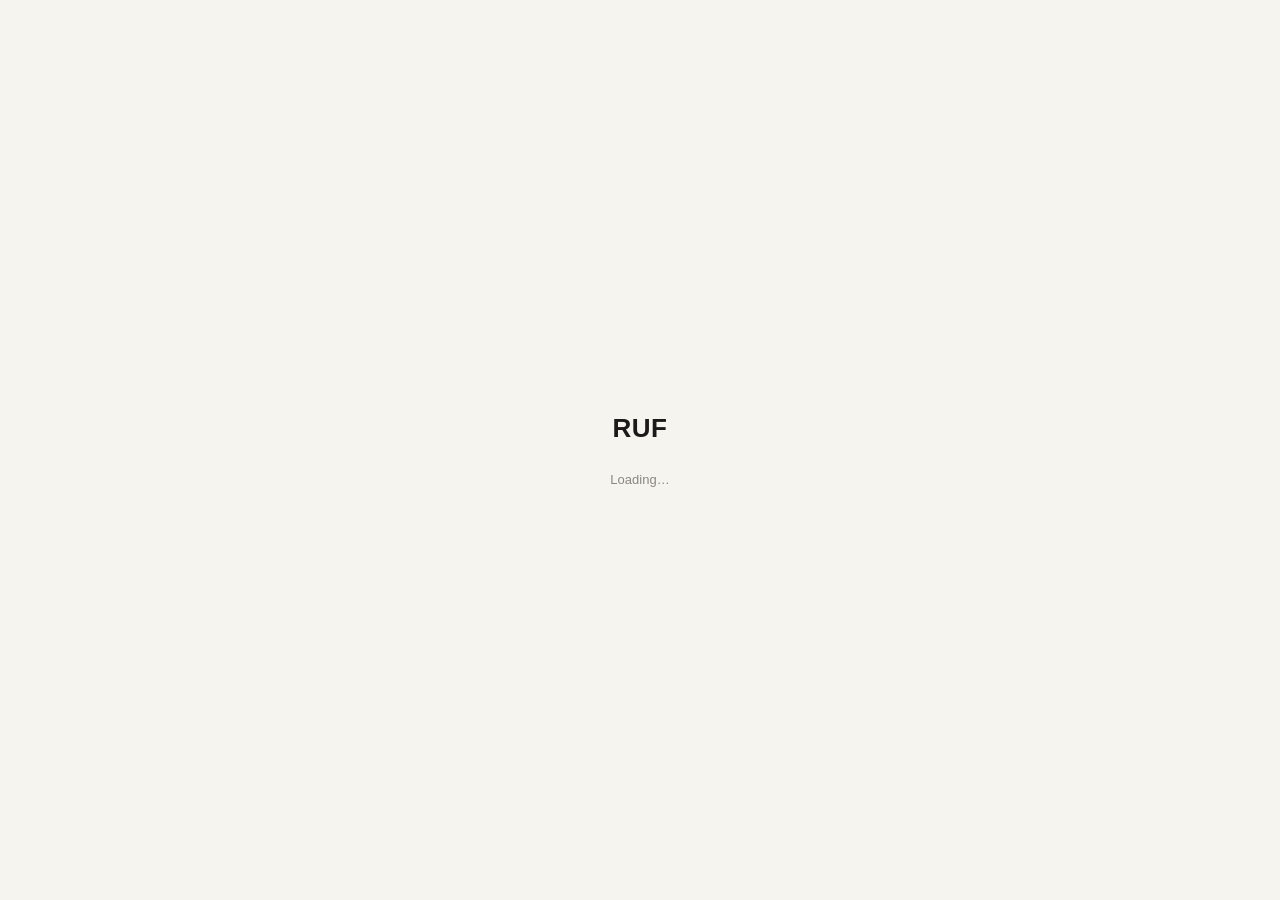
==== index.html @ 58b15333 "Stability fix v2026.11.13 (1/3): index + client pages" ====
<!DOCTYPE html>
<html lang="en">
<head>
<meta charset="UTF-8">
<meta name="viewport" content="width=device-width, initial-scale=1.0">
<title>RUF — Project Workspace</title>
<link rel="stylesheet" href="css/app.css?v=2026.11.13">
</head>
<body>

  <!-- ===== SPLASH (shown until we know whether you're signed in) ===== -->
  <div id="splash" style="position:fixed;inset:0;display:flex;flex-direction:column;align-items:center;justify-content:center;gap:14px;background:#F6F4EF;z-index:1000;font-family:-apple-system,BlinkMacSystemFont,'Segoe UI',Inter,Helvetica,Arial,sans-serif;">
    <div style="font-size:26px;font-weight:700;letter-spacing:0.02em;color:#1D1918;">RUF</div>
    <div class="spinner"></div>
    <div id="splashText" style="font-size:13px;color:#8B8680;">Loading…</div>
  </div>

  <!-- ===== LOGIN (shown only when signed out) ===== -->
  <div class="login-wrap hidden" id="loginWrap">
    <div class="login-card">
      <div class="logo" id="loginLogo">RUF</div>
      <div class="logo-sub" style="margin-bottom:22px;">Project Workspace</div>
      <div id="loginForm">
        <div class="fld">
          <label>Work email</label>
          <input type="email" id="loginEmail" placeholder="name@company.com" autocomplete="username" onkeydown="if(event.key==='Enter'){document.getElementById('loginPassword').focus()}"/>
        </div>
        <div class="fld">
          <label>Password</label>
          <input type="password" id="loginPassword" placeholder="••••••••" autocomplete="current-password" onkeydown="if(event.key==='Enter'){app.signIn()}"/>
        </div>
        <button class="btn-primary np-create" id="loginBtn" onclick="app.signIn()">Sign in</button>
        <div class="login-links">
          <span class="link" onclick="app.createPassword()">First time here? Create your password</span>
          <span class="link" onclick="app.forgotPassword()">Forgot password?</span>
        </div>
        <div class="login-msg">Your email has to be on the team list first — an admin adds you from the Team tab.</div>
      </div>
      <div id="loginLoading" class="login-msg hidden">Loading your workspace…</div>
      <div id="loginMsg" class="login-msg"></div>
      <button id="loginRetry" class="btn-secondary np-cancel hidden" style="margin-top:12px;">Try again</button>
    </div>
  </div>

  <!-- ===== APP (hidden until signed in) ===== -->
  <div class="sidebar hidden" id="sidebar">
    <div class="logo" id="sbLogo">RUF</div>
    <div class="logo-sub">Project Workspace</div>

    <div class="nav">
      <a class="nav-item" href="#/dashboard" data-nav="dashboard">
        <svg class="nav-icon" viewBox="0 0 24 24" fill="none" stroke="currentColor" stroke-width="2"><rect x="3" y="3" width="7" height="7" rx="1.5"/><rect x="14" y="3" width="7" height="7" rx="1.5"/><rect x="3" y="14" width="7" height="7" rx="1.5"/><rect x="14" y="14" width="7" height="7" rx="1.5"/></svg>
        Dashboard <span class="nav-badge hidden" id="navBadge">0</span>
      </a>
      <a class="nav-item" href="#/projects" data-nav="projects">
        <svg class="nav-icon" viewBox="0 0 24 24" fill="none" stroke="currentColor" stroke-width="2"><path d="M3 7l9-4 9 4-9 4-9-4z"/><path d="M3 7v10l9 4 9-4V7"/></svg>
        Projects
      </a>
      <a class="nav-item" href="#/gantt" data-nav="gantt">
        <svg class="nav-icon" viewBox="0 0 24 24" fill="none" stroke="currentColor" stroke-width="2"><path d="M3 6h10M3 12h14M3 18h8"/><path d="M13 6h8M17 12h4M11 18h10" stroke-opacity="0.35"/></svg>
        Gantt chart
      </a>
      <a class="nav-item" href="#/calendar" data-nav="calendar">
        <svg class="nav-icon" viewBox="0 0 24 24" fill="none" stroke="currentColor" stroke-width="2"><rect x="3" y="4" width="18" height="17" rx="2"/><path d="M3 9h18M8 3v3M16 3v3"/></svg>
        Calendar
      </a>
      <a class="nav-item" href="#/team" data-nav="team">
        <svg class="nav-icon" viewBox="0 0 24 24" fill="none" stroke="currentColor" stroke-width="2"><circle cx="9" cy="7" r="3.5"/><path d="M2 21c0-4 3-6.5 7-6.5s7 2.5 7 6.5"/><circle cx="18" cy="8" r="2.5"/><path d="M22 21c0-3-1.8-5-4-5.5"/></svg>
        Team
      </a>
    </div>

    <a class="new-project-btn" id="newProjectBtn" href="#/new" style="text-decoration:none; display:block;">+ New project</a>

    <div class="sidebar-footer">
      <div class="me">
        <div class="avatar" id="meAvatar">?</div>
        <div>
          <div class="me-name" id="meName">—</div>
          <div class="me-role" id="meRole">—</div>
        </div>
      </div>
      <div class="signout" onclick="app.signOut()">Sign out</div>
      <div class="app-version"><span id="appVersion"></span> · <a href="#/diagnostics">diagnostics</a></div>
    </div>
  </div>

  <div class="main hidden" id="main">
    <div id="view"></div>
  </div>

  <!-- ===== Shared popups ===== -->
  <div class="toast" id="toast"></div>

  <div class="dp" id="datePicker">
    <div class="dp-head">
      <span class="dp-nav" onclick="app.dpMove(-1)">&lsaquo;</span>
      <span class="dp-title" id="dpTitle"></span>
      <span class="dp-nav" onclick="app.dpMove(1)">&rsaquo;</span>
    </div>
    <div class="dp-dow"><span>S</span><span>M</span><span>T</span><span>W</span><span>T</span><span>F</span><span>S</span></div>
    <div class="dp-grid" id="dpGrid"></div>
    <div class="dp-foot">
      <span class="dp-link" onclick="app.dpToday()">Today</span>
      <span class="dp-link" onclick="app.dpClear()">Clear</span>
    </div>
  </div>

  <div class="drawer-backdrop" id="drawerBackdrop" onclick="app.closeDrawer()"></div>
  <div class="drawer" id="drawer"></div>

  <div class="modal-backdrop" id="modalBackdrop" onclick="app.closeModal()"></div>
  <div class="modal" id="modal"></div>

  <!-- Firebase (compat SDK — no build step needed) -->
  <script src="https://www.gstatic.com/firebasejs/10.12.2/firebase-app-compat.js"></script>
  <script src="https://www.gstatic.com/firebasejs/10.12.2/firebase-auth-compat.js"></script>
  <script src="https://www.gstatic.com/firebasejs/10.12.2/firebase-firestore-compat.js"></script>
  <script src="https://www.gstatic.com/firebasejs/10.12.2/firebase-storage-compat.js"></script>

  <script src="https://accounts.google.com/gsi/client" async defer></script>
  <script src="js/config.js?v=2026.11.13"></script>
  <script src="js/app.js?v=2026.11.13"></script>
  <script src="js/views.js?v=2026.11.13"></script>
  <script src="js/detail.js?v=2026.11.13"></script>
  <script src="js/team.js?v=2026.11.13"></script>
  <script>
    // Last resort: if a script failed to load (blocked CDN, broken upload) the app never boots — say so instead of spinning forever.
    setTimeout(function () {
      var s = document.getElementById('splash');
      if (s && !s.classList.contains('hidden') && (!window.app || !window.firebase)) {
        document.getElementById('splashText').innerHTML = 'The app could not load (' + (window.firebase ? 'app files' : 'Firebase scripts') + ' blocked or missing). <a href="#" onclick="location.reload();return false;" style="color:#1D1918;">Reload</a>';
      }
    }, 20000);
  </script>
</body>
</html>
---- css/app.css ----
:root {
    --ink: #1D1918;
    --muted: #6E6A63;
    --faint: #8B8680;
    --border: #E4E0D8;
    --bg: #F6F4EF;
    --surface: #FFFFFF;
    --accent-progress: #55708A;
    --accent-wait: #C9A461;
    --accent-done: #6B8F71;
    --font: -apple-system, BlinkMacSystemFont, "Segoe UI", "Inter", Helvetica, Arial, sans-serif;
  }

  * { box-sizing: border-box; margin: 0; padding: 0; }

  body {
    font-family: var(--font);
    background: var(--bg);
    color: var(--ink);
    display: flex;
    align-items: flex-start;
    min-height: 100vh;
    -webkit-font-smoothing: antialiased;
  }

  /* ---------- Sidebar ---------- */
  .sidebar {
    width: 220px;
    flex-shrink: 0;
    background: var(--surface);
    border-right: 1px solid var(--border);
    display: flex;
    flex-direction: column;
    padding: 28px 20px;
    position: sticky;
    top: 0;
    height: 100vh;
    overflow-y: auto;
  }

  .logo {
    font-size: 19px;
    font-weight: 700;
    letter-spacing: 0.02em;
    margin-bottom: 4px;
  }

  .logo-sub {
    font-size: 11.5px;
    color: var(--faint);
    margin-bottom: 36px;
    letter-spacing: 0.03em;
  }

  .nav {
    display: flex;
    flex-direction: column;
    gap: 2px;
  }

  .nav-item {
    display: flex;
    align-items: center;
    gap: 10px;
    padding: 9px 10px;
    border-radius: 8px;
    font-size: 14px;
    color: var(--muted);
    cursor: pointer;
    transition: background 0.15s ease;
  }

  .nav-item:hover { background: var(--bg); }

  .nav-item.active {
    background: var(--ink);
    color: #fff;
  }

  .nav-icon {
    width: 16px;
    height: 16px;
    flex-shrink: 0;
    opacity: 0.85;
  }

  .new-project-btn {
    margin-top: 24px;
    padding: 10px 14px;
    border-radius: 8px;
    background: var(--ink);
    color: #fff;
    font-size: 13.5px;
    font-weight: 600;
    text-align: center;
    cursor: pointer;
    border: none;
  }

  .sidebar-footer {
    margin-top: auto;
    padding-top: 20px;
    border-top: 1px solid var(--border);
  }

  .gcal-row {
    display: flex;
    align-items: center;
    justify-content: space-between;
    font-size: 12.5px;
    color: var(--muted);
    margin-bottom: 8px;
  }

  .toggle {
    width: 32px;
    height: 18px;
    border-radius: 20px;
    background: var(--accent-done);
    position: relative;
    cursor: pointer;
  }

  .toggle::after {
    content: "";
    position: absolute;
    top: 2px;
    right: 2px;
    width: 14px;
    height: 14px;
    border-radius: 50%;
    background: #fff;
  }

  .gcal-caption {
    font-size: 11px;
    color: var(--faint);
    line-height: 1.4;
  }

  /* ---------- Main ---------- */
  .main {
    flex: 1;
    min-width: 0;
    padding: 32px 40px;
  }

  .topbar {
    display: flex;
    justify-content: space-between;
    align-items: flex-start;
    margin-bottom: 28px;
  }

  .greeting {
    font-size: 22px;
    font-weight: 700;
  }

  .greeting-sub {
    font-size: 13.5px;
    color: var(--faint);
    margin-top: 3px;
  }

  .view-switch {
    display: flex;
    background: var(--surface);
    border: 1px solid var(--border);
    border-radius: 9px;
    padding: 3px;
    gap: 2px;
  }

  .view-btn {
    padding: 7px 16px;
    border-radius: 6px;
    font-size: 13px;
    color: var(--muted);
    cursor: pointer;
    font-weight: 500;
  }

  .view-btn.active {
    background: var(--ink);
    color: #fff;
  }

  /* ---------- Stat row ---------- */
  .stats {
    display: grid;
    grid-template-columns: repeat(4, 1fr);
    gap: 14px;
    margin-bottom: 32px;
  }

  .stat-card {
    background: var(--surface);
    border: 1px solid var(--border);
    border-radius: 12px;
    padding: 16px 18px;
  }

  .stat-num {
    font-size: 26px;
    font-weight: 700;
  }

  .stat-label {
    font-size: 12.5px;
    color: var(--faint);
    margin-top: 3px;
  }

  /* ---------- Tabs ---------- */
  .tabs {
    display: flex;
    gap: 24px;
    border-bottom: 1px solid var(--border);
    margin-bottom: 20px;
  }

  .tab {
    padding-bottom: 10px;
    font-size: 14px;
    color: var(--faint);
    cursor: pointer;
    position: relative;
    font-weight: 500;
  }

  .tab.active {
    color: var(--ink);
    font-weight: 700;
  }

  .tab.active::after {
    content: "";
    position: absolute;
    left: 0;
    right: 0;
    bottom: -1px;
    height: 2px;
    background: var(--ink);
    border-radius: 2px;
  }

  /* ---------- Project cards ---------- */
  .project-list {
    display: flex;
    flex-direction: column;
    gap: 12px;
  }

  .project-card {
    background: var(--surface);
    border: 1px solid var(--border);
    border-radius: 12px;
    padding: 18px 20px;
    display: flex;
    justify-content: space-between;
    align-items: center;
    gap: 20px;
    cursor: pointer;
    transition: border-color 0.15s ease, background 0.15s ease;
  }
  .project-card:hover { border-color: var(--muted); background: #FBFAF7; }

  .project-info {
    flex: 1;
    min-width: 0;
  }

  .project-top {
    display: flex;
    align-items: center;
    gap: 10px;
    margin-bottom: 4px;
  }

  .project-name {
    font-size: 15.5px;
    font-weight: 700;
  }

  .material-tag {
    font-size: 11px;
    padding: 3px 9px;
    border-radius: 20px;
    background: var(--bg);
    color: var(--muted);
    border: 1px solid var(--border);
    font-weight: 500;
  }

  .project-meta {
    font-size: 12.5px;
    color: var(--faint);
  }

  .project-meta .waiting {
    color: var(--accent-wait);
    font-weight: 600;
  }

  /* Stage tracker — each stage is a column: dot on top, label directly beneath */
  .stage-tracker {
    display: flex;
    flex-direction: column;
    align-items: flex-end;
    gap: 8px;
    min-width: 320px;
  }

  .stage-track {
    display: grid;
    grid-template-columns: repeat(5, 1fr);
    width: 100%;
  }

  .stage-col {
    display: flex;
    flex-direction: column;
    align-items: center;
    gap: 6px;
    position: relative;
  }

  .stage-col span {
    font-size: 10.5px;
    color: var(--faint);
    white-space: nowrap;
  }

  .stage-col.current span {
    color: var(--ink);
    font-weight: 600;
  }

  /* connecting lines drawn at dot height, split into left and right halves per column */
  .stage-col::before,
  .stage-col::after {
    content: "";
    position: absolute;
    top: 4px;
    height: 2px;
    background: var(--border);
  }

  .stage-col::before { left: 0; right: 50%; }
  .stage-col::after  { left: 50%; right: 0; }
  .stage-col:first-child::before { display: none; }
  .stage-col:last-child::after  { display: none; }

  .stage-col.done::before,
  .stage-col.done::after,
  .stage-col.current::before { background: var(--accent-done); }

  .dot {
    width: 10px;
    height: 10px;
    border-radius: 50%;
    background: var(--border);
    flex-shrink: 0;
    position: relative;
    z-index: 1;
  }

  .dot.done { background: var(--accent-done); }
  .dot.current {
    background: var(--accent-progress);
    box-shadow: 0 0 0 3px rgba(85,112,138,0.18);
  }

  .stage-current-label {
    font-size: 12px;
    font-weight: 600;
    color: var(--ink);
  }

  /* ---------- Calendar grid ---------- */
  .cal-grid {
    background: var(--surface);
    border: 1px solid var(--border);
    border-radius: 12px;
    overflow: hidden;
  }

  .cal-header-row, .cal-row {
    display: grid;
    grid-template-columns: repeat(7, 1fr);
  }

  .cal-header-row div {
    padding: 14px 10px;
    font-size: 12.5px;
    color: var(--muted);
    text-align: center;
    border-bottom: 1px solid var(--border);
    font-weight: 700;
    text-transform: uppercase;
    letter-spacing: 0.04em;
  }

  .cal-cell {
    min-height: 136px;
    border-right: 1px solid var(--border);
    border-bottom: 1px solid var(--border);
    padding: 10px 10px 8px;
    font-size: 14px;
    font-weight: 600;
    color: var(--muted);
    position: relative;
  }

  .cal-cell:nth-child(7n) { border-right: none; }

  .cal-cell.faded { color: var(--border); }
  .cal-cell.today { background: #FAF9F6; }
  .cal-today-num {
    display: inline-flex;
    align-items: center;
    justify-content: center;
    width: 26px;
    height: 26px;
    border-radius: 50%;
    background: var(--ink);
    color: #fff;
    font-size: 13px;
  }

  .cal-dot-event {
    margin-top: 8px;
    font-size: 12.5px;
    font-weight: 600;
    background: #E4EBF0;
    border-left: 3px solid var(--accent-progress);
    color: #3E5468;
    border-radius: 6px;
    padding: 7px 9px;
    line-height: 1.3;
  }

  .cal-dot-event.wait {
    background: #FBF0DC;
    border-left-color: var(--accent-wait);
    color: #8A6A22;
  }

  /* ---------- Calendar page ---------- */
  .cal-layout {
    display: grid;
    grid-template-columns: 1fr 320px;
    gap: 24px;
    align-items: start;
  }

  .cal-nav {
    display: flex;
    align-items: center;
    gap: 14px;
    background: var(--surface);
    border: 1px solid var(--border);
    border-radius: 8px;
    height: 34px;
    padding: 0 12px;
    font-size: 13px;
  }

  .cal-nav > span:first-child, .cal-nav > span:last-child { color: var(--faint); cursor: pointer; font-size: 18px; line-height: 1; }
  .cal-month { font-weight: 700; min-width: 100px; text-align: center; }

  .cal-legend {
    display: flex;
    gap: 16px;
    align-items: center;
    font-size: 12px;
    color: var(--muted);
    margin-top: 10px;
  }

  .cal-legend span { display: flex; align-items: center; gap: 6px; }
  .cl-dot {
    width: 18px; height: 12px; border-radius: 3px;
    background: #E4EBF0; border-left: 3px solid var(--accent-progress);
    display: inline-block;
  }
  .cl-dot.wait { background: #FBF0DC; border-left-color: var(--accent-wait); }
  .cal-sync { margin-left: auto; color: var(--faint); }

  .upcoming {
    background: var(--surface);
    border: 1px solid var(--border);
    border-radius: 12px;
    padding: 18px;
  }

  .up-item {
    display: flex;
    gap: 14px;
    padding: 14px 0;
    border-bottom: 1px solid var(--border);
    align-items: center;
  }

  .up-item:last-child { border-bottom: none; padding-bottom: 0; }

  .up-date {
    width: 50px;
    text-align: center;
    background: var(--bg);
    border-radius: 8px;
    padding: 8px 0;
    flex-shrink: 0;
  }

  .up-item.client .up-date { background: #FBF0DC; color: #8A6A22; }
  .up-item.internal .up-date { background: #E4EBF0; color: #3E5468; }

  .up-day { font-size: 18px; font-weight: 700; line-height: 1.1; }
  .up-mon { font-size: 10.5px; text-transform: uppercase; letter-spacing: 0.04em; opacity: 0.8; }
  .up-title { font-size: 14.5px; font-weight: 600; }
  .up-meta { font-size: 12.5px; color: var(--faint); margin-top: 3px; }

  .up-type {
    display: inline-block;
    margin-top: 5px;
    font-size: 10.5px;
    font-weight: 700;
    padding: 2px 8px;
    border-radius: 20px;
    letter-spacing: 0.02em;
  }

  .up-item.client .up-type { background: #FBF0DC; color: #8A6A22; }
  .up-item.internal .up-type { background: #E4EBF0; color: #3E5468; }

  /* ---------- Team ---------- */
  .team-grid {
    display: grid;
    grid-template-columns: repeat(auto-fill, minmax(300px, 1fr));
    gap: 14px;
  }

  .member-card {
    background: var(--surface);
    border: 1px solid var(--border);
    border-radius: 12px;
    padding: 18px 20px;
    display: flex;
    flex-direction: column;
    gap: 14px;
  }

  .member-top { display: flex; align-items: center; gap: 12px; }

  .avatar {
    width: 40px; height: 40px;
    border-radius: 50%;
    background: var(--ink);
    color: #fff;
    display: flex; align-items: center; justify-content: center;
    font-weight: 700; font-size: 15px;
    flex-shrink: 0;
  }

  .member-name { font-size: 15px; font-weight: 700; }
  .member-role { font-size: 12.5px; color: var(--faint); margin-top: 2px; }

  .role-pill {
    margin-left: auto;
    font-size: 11px; font-weight: 700;
    padding: 4px 10px; border-radius: 20px;
  }
  .role-pill.admin { background: var(--ink); color: #fff; }
  .role-pill.manager { background: #E4EBF0; color: #3E5468; }
  .role-pill.worker { background: var(--bg); color: var(--muted); border: 1px solid var(--border); }

  .member-stats {
    display: grid;
    grid-template-columns: 1fr 1fr;
    gap: 10px;
    padding: 12px 0;
    border-top: 1px solid var(--border);
    border-bottom: 1px solid var(--border);
  }

  .ms-num { font-size: 20px; font-weight: 700; }
  .ms-num .ok { color: var(--accent-done); }
  .ms-num .warn { color: #A47C2C; }
  .ms-label { font-size: 11.5px; color: var(--faint); margin-top: 2px; }

  .member-projects { display: flex; flex-wrap: wrap; gap: 6px; }
  .mp {
    font-size: 11.5px; font-weight: 500;
    padding: 4px 10px; border-radius: 20px;
    background: var(--bg); border: 1px solid var(--border); color: var(--muted);
  }

  .member-foot { font-size: 12px; color: var(--faint); }
  .member-foot .due { color: #A47C2C; font-weight: 600; }

  .role-table {
    background: var(--surface);
    border: 1px solid var(--border);
    border-radius: 12px;
    overflow: hidden;
    max-width: 860px;
  }

  .role-head, .role-row {
    display: grid;
    grid-template-columns: 2.2fr 1fr 1fr 1fr;
    padding: 12px 20px;
    font-size: 13px;
    align-items: center;
  }

  .role-head {
    font-size: 11.5px; text-transform: uppercase; letter-spacing: 0.03em;
    color: var(--faint); font-weight: 700;
    border-bottom: 1px solid var(--border);
  }

  .role-row { border-bottom: 1px solid var(--border); color: var(--muted); }
  .role-row:last-child { border-bottom: none; }
  .role-row .yes { color: var(--accent-done); font-weight: 600; }
  .role-row .no { color: var(--faint); }

  /* ---------- Member editor drawer ---------- */
  .drawer-backdrop {
    position: fixed; inset: 0;
    background: rgba(29,25,24,0.28);
    opacity: 0; visibility: hidden;
    transition: opacity 0.18s ease, visibility 0.18s ease;
    z-index: 50;
  }
  .drawer-backdrop.open { opacity: 1; visibility: visible; }

  .drawer {
    position: fixed;
    top: 0; right: 0; bottom: 0;
    width: 440px;
    background: var(--surface);
    border-left: 1px solid var(--border);
    box-shadow: -12px 0 40px rgba(0,0,0,0.08);
    transform: translateX(100%);
    transition: transform 0.22s ease;
    z-index: 60;
    display: flex;
    flex-direction: column;
  }
  .drawer.open { transform: translateX(0); }

  .drawer-head {
    display: flex;
    align-items: center;
    gap: 12px;
    padding: 20px 22px;
    border-bottom: 1px solid var(--border);
  }

  .drawer-close {
    font-size: 24px;
    color: var(--faint);
    cursor: pointer;
    line-height: 1;
    padding: 4px 6px;
  }
  .drawer-close:hover { color: var(--ink); }

  .drawer-body { flex: 1; overflow-y: auto; padding: 18px 22px; }

  .drawer-foot {
    display: flex;
    justify-content: flex-end;
    gap: 8px;
    padding: 14px 22px;
    border-top: 1px solid var(--border);
    background: var(--bg);
  }

  .fld { margin-bottom: 18px; }
  .fld > label {
    display: block;
    font-size: 11.5px;
    font-weight: 700;
    color: var(--faint);
    text-transform: uppercase;
    letter-spacing: 0.04em;
    margin-bottom: 7px;
  }
  .fld input[type="text"], .fld select {
    width: 100%;
    height: 36px;
    padding: 0 12px;
    border: 1px solid var(--border);
    border-radius: 8px;
    font-size: 13.5px;
    font-family: var(--font);
    color: var(--ink);
    background: var(--surface);
  }
  .fld input:focus, .fld select:focus { outline: none; border-color: var(--accent-progress); }
  .fld-hint { font-size: 12px; color: var(--faint); margin-top: 6px; }
  .fld-row { display: grid; grid-template-columns: 1fr 1fr; gap: 12px; }

  .seg {
    display: flex;
    background: var(--bg);
    border: 1px solid var(--border);
    border-radius: 9px;
    padding: 3px;
    gap: 2px;
  }
  .seg-btn {
    flex: 1;
    text-align: center;
    padding: 7px 0;
    border-radius: 6px;
    font-size: 13px;
    font-weight: 500;
    color: var(--muted);
    cursor: pointer;
  }
  .seg-btn.active { background: var(--ink); color: #fff; }

  .toggle-row { display: flex; gap: 8px; flex-wrap: wrap; }
  .tgl {
    padding: 8px 14px;
    border-radius: 20px;
    border: 1px solid var(--border);
    background: var(--surface);
    font-size: 13px;
    font-weight: 500;
    color: var(--muted);
    cursor: pointer;
    display: flex;
    align-items: center;
    gap: 7px;
  }
  .tgl::before {
    content: "";
    width: 8px; height: 8px;
    border-radius: 50%;
    border: 1.5px solid var(--border);
    box-sizing: border-box;
  }
  .tgl.active { background: var(--ink); color: #fff; border-color: var(--ink); }
  .tgl.active::before { background: var(--accent-done); border-color: var(--accent-done); }

  .check-list {
    border: 1px solid var(--border);
    border-radius: 8px;
    overflow: hidden;
  }
  .chk {
    display: flex;
    align-items: center;
    gap: 12px;
    padding: 10px 14px;
    font-size: 13.5px;
    line-height: 1;
    border-bottom: 1px solid var(--border);
    cursor: pointer;
    font-weight: 500;
    color: var(--ink);
  }
  .chk:hover { background: var(--bg); }
  .chk:last-child { border-bottom: none; }
  .chk input { accent-color: var(--ink); width: 16px; height: 16px; margin: 0; flex-shrink: 0; }

  .access-row { display: flex; gap: 8px; }

  .fld-section {
    font-size: 12px;
    font-weight: 700;
    color: var(--ink);
    padding-bottom: 8px;
    margin: 6px 0 14px;
    border-bottom: 1px solid var(--border);
  }
  .fld-section:first-child { margin-top: 0; }

  .add-row { display: flex; gap: 8px; margin-top: 10px; }
  .add-row input[type="text"] { flex: 1; }
  .tgl.custom { border-style: dashed; }
  .tgl.custom.active { border-style: solid; }

  .lbl-note { font-weight: 500; text-transform: none; letter-spacing: 0; color: var(--faint); margin-left: 6px; }
  .quick-row { display: flex; flex-wrap: wrap; gap: 6px; margin-top: 8px; }
  .quick {
    font-size: 12px;
    padding: 4px 10px;
    border-radius: 20px;
    background: var(--bg);
    border: 1px solid var(--border);
    color: var(--muted);
    cursor: pointer;
  }
  .quick:hover { border-color: var(--muted); color: var(--ink); }

  .np-sum-name { font-size: 14.5px; font-weight: 700; }
  .np-sum-desc { font-size: 12.5px; color: var(--faint); margin-top: 3px; }

  /* ---------- Date picker ---------- */
  .date-wrap { position: relative; }
  .date-wrap .date-input { cursor: pointer; padding-right: 36px; background: var(--surface); }
  .date-ico {
    position: absolute; right: 12px; top: 50%;
    width: 16px; height: 16px;
    transform: translateY(-50%);
    color: var(--faint);
    pointer-events: none;
  }

  .dp {
    position: fixed;
    width: 292px;
    background: var(--surface);
    border: 1px solid var(--border);
    border-radius: 12px;
    box-shadow: 0 12px 36px rgba(0,0,0,0.12);
    padding: 12px;
    z-index: 200;
    opacity: 0; visibility: hidden;
    transform: translateY(-4px);
    transition: opacity 0.14s ease, transform 0.14s ease, visibility 0.14s ease;
  }
  .dp.open { opacity: 1; visibility: visible; transform: translateY(0); }

  .dp-head { display: flex; justify-content: space-between; align-items: center; margin-bottom: 8px; }
  .dp-title { font-size: 13.5px; font-weight: 700; }
  .dp-nav { font-size: 20px; line-height: 1; color: var(--faint); cursor: pointer; padding: 2px 8px; border-radius: 6px; }
  .dp-nav:hover { background: var(--bg); color: var(--ink); }

  .dp-dow, .dp-grid { display: grid; grid-template-columns: repeat(7, 1fr); }
  .dp-dow span { font-size: 10.5px; font-weight: 700; color: var(--faint); text-align: center; padding: 4px 0 6px; }

  .dp-day {
    height: 34px;
    display: flex; align-items: center; justify-content: center;
    font-size: 13px;
    border-radius: 8px;
    cursor: pointer;
    color: var(--ink);
  }
  .dp-day:hover { background: var(--bg); }
  .dp-day.other { color: var(--border); }
  .dp-day.we { color: var(--muted); }
  .dp-day.other.we { color: var(--border); }
  .dp-day.today { box-shadow: inset 0 0 0 1.5px var(--ink); font-weight: 700; }
  .dp-day.sel { background: var(--ink); color: #fff; font-weight: 700; }
  .dp-day.dis { color: var(--border); cursor: not-allowed; text-decoration: line-through; }
  .dp-day.dis:hover { background: transparent; }

  .dp-foot { display: flex; justify-content: space-between; margin-top: 8px; padding-top: 8px; border-top: 1px solid var(--border); }
  .dp-link { font-size: 12.5px; font-weight: 600; color: var(--muted); cursor: pointer; }
  .dp-link:hover { color: var(--ink); }

  /* ---------- New project page ---------- */
  .np-layout {
    display: grid;
    grid-template-columns: 1fr 320px;
    gap: 24px;
    align-items: start;
  }

  .np-form { display: flex; flex-direction: column; gap: 16px; }

  .np-card {
    background: var(--surface);
    border: 1px solid var(--border);
    border-radius: 12px;
    padding: 22px 24px 8px;
  }

  .np-step {
    display: flex;
    align-items: center;
    gap: 10px;
    font-size: 16px;
    font-weight: 700;
    margin-bottom: 18px;
  }

  .np-num {
    width: 26px; height: 26px;
    border-radius: 50%;
    background: var(--ink);
    color: #fff;
    font-size: 13px;
    display: flex; align-items: center; justify-content: center;
  }

  .np-card .fld input[type="text"], .np-card .fld textarea {
    height: 40px;
    font-size: 14px;
  }
  .np-card .fld textarea {
    height: auto;
    width: 100%;
    padding: 10px 12px;
    border: 1px solid var(--border);
    border-radius: 8px;
    font-family: var(--font);
    color: var(--ink);
    resize: vertical;
    line-height: 1.45;
  }
  .np-card .fld textarea:focus { outline: none; border-color: var(--accent-progress); }
  .np-card .fld-row { gap: 16px; }

  .check-list.two-col { display: grid; grid-template-columns: 1fr 1fr; }
  .check-list.two-col .chk { border-right: 1px solid var(--border); }
  .check-list.two-col .chk:nth-child(2n) { border-right: none; }
  .check-list.two-col .chk:nth-last-child(-n+2) { border-bottom: none; }

  .np-side { position: sticky; top: 32px; display: flex; flex-direction: column; gap: 10px; }

  .np-summary-card {
    background: var(--surface);
    border: 1px solid var(--border);
    border-radius: 12px;
    padding: 18px 20px;
  }

  .np-sum-row {
    display: flex;
    justify-content: space-between;
    align-items: center;
    font-size: 13px;
    padding: 10px 0;
    border-top: 1px solid var(--border);
  }
  .np-sum-row > span:first-child { color: var(--faint); }
  .np-sum-row > span:last-child { font-weight: 600; text-align: right; max-width: 60%; }
  .np-summary-card .np-sum-desc { margin-bottom: 14px; }

  .np-create { width: 100%; justify-content: center; height: 42px; font-size: 14px; }
  .np-cancel { width: 100%; justify-content: center; }

  /* ---------- Quotation ---------- */
  .dtab-lock {
    font-size: 9.5px;
    font-weight: 700;
    text-transform: uppercase;
    letter-spacing: 0.05em;
    background: var(--bg);
    border: 1px solid var(--border);
    color: var(--faint);
    border-radius: 4px;
    padding: 1px 5px;
    margin-left: 6px;
    vertical-align: middle;
  }

  .q-layout {
    display: grid;
    grid-template-columns: 1fr 320px;
    gap: 24px;
    align-items: start;
  }
  .q-main { display: flex; flex-direction: column; gap: 16px; }
  .q-side { position: sticky; top: 32px; display: flex; flex-direction: column; gap: 10px; }

  .q-head {
    display: flex;
    justify-content: space-between;
    align-items: center;
  }
  .q-title { font-size: 18px; font-weight: 700; }
  .q-title span { color: var(--faint); font-weight: 600; font-size: 15px; margin-left: 6px; }
  .q-sub { font-size: 12.5px; color: var(--faint); margin-top: 3px; }

  .q-status {
    font-size: 11.5px; font-weight: 700;
    padding: 5px 12px; border-radius: 20px;
  }
  .q-status.draft { background: #EFEDE7; color: var(--muted); }
  .q-status.sent { background: #FBF0DC; color: #A47C2C; }
  .q-status.accepted { background: #E9F1E9; color: #4C6B4F; }

  .q-table { border: 1px solid var(--border); border-radius: 10px; overflow: hidden; }
  .q-thead, .q-row {
    display: grid;
    grid-template-columns: 1fr 70px 90px 130px 110px 32px;
    gap: 8px;
    align-items: center;
    padding: 8px 12px;
  }
  .q-thead {
    font-size: 11px; text-transform: uppercase; letter-spacing: 0.03em;
    color: var(--faint); font-weight: 700;
    background: var(--bg);
    border-bottom: 1px solid var(--border);
  }
  .q-row { border-bottom: 1px solid var(--border); }
  .q-row:last-child { border-bottom: none; }
  .q-row input {
    height: 34px;
    border: 1px solid transparent;
    border-radius: 6px;
    padding: 0 8px;
    font-size: 13px;
    font-family: var(--font);
    color: var(--ink);
    background: transparent;
    width: 100%;
  }
  .q-row input:hover { border-color: var(--border); }
  .q-row input:focus { outline: none; border-color: var(--accent-progress); background: var(--surface); }
  .q-row .q-qty, .q-row .q-price { text-align: right; }
  .q-line-total { font-size: 13px; font-weight: 600; text-align: right; font-variant-numeric: tabular-nums; padding: 0 8px; }

  /* header cells share the inputs' 8px inner padding and alignment so titles sit over their numbers */
  .q-thead > div { padding: 0 8px; }
  .q-thead > div:nth-child(2),
  .q-thead > div:nth-child(4),
  .q-thead > div:nth-child(5) { text-align: right; }
  .q-del { color: var(--faint); cursor: pointer; text-align: center; font-size: 18px; line-height: 1; }
  .q-del:hover { color: #9C3B3B; }

  .q-add {
    margin-top: 10px;
    font-size: 13px;
    font-weight: 600;
    color: var(--muted);
    cursor: pointer;
    display: inline-block;
  }
  .q-add:hover { color: var(--ink); }

  .q-disc input {
    width: 70px; height: 28px;
    border: 1px solid var(--border); border-radius: 6px;
    text-align: right; padding: 0 8px;
    font-family: var(--font); font-size: 13px; font-weight: 600;
    color: var(--ink);
  }
  .q-total { font-size: 15px; }
  .q-total > span:last-child { font-size: 16px; }

  .pin-box {
    display: flex;
    justify-content: space-between;
    align-items: center;
    background: var(--bg);
    border: 1px solid var(--border);
    border-radius: 10px;
    padding: 12px 14px;
  }
  .pin-label { font-size: 11.5px; color: var(--faint); margin-bottom: 4px; }
  .pin { font-size: 22px; font-weight: 700; letter-spacing: 0.15em; font-variant-numeric: tabular-nums; }

  .invite-preview {
    margin-top: 12px;
    border: 1px dashed var(--border);
    border-radius: 10px;
    padding: 12px 14px;
    background: #FBFAF7;
  }
  .ip-head { font-size: 11px; font-weight: 700; color: var(--faint); text-transform: uppercase; letter-spacing: 0.04em; margin-bottom: 6px; }
  .ip-body { font-size: 12.5px; color: var(--muted); line-height: 1.5; }
  .ip-body b { color: var(--ink); }
  .btn-secondary.danger { color: #9C3B3B; border-color: #E8C9C9; }
  .btn-secondary.danger:hover { background: #FBF0F0; }

  .member-card { cursor: pointer; transition: border-color 0.15s ease; }
  .member-card:hover { border-color: var(--muted); }

  /* ---------- Dashboard overview ---------- */
  .period-row {
    display: flex;
    justify-content: space-between;
    align-items: center;
    margin-bottom: 12px;
  }

  .stat-card { cursor: pointer; transition: border-color 0.15s ease, box-shadow 0.15s ease; }
  .stat-card:hover { border-color: var(--muted); }
  .stat-card.sel { border-color: var(--ink); box-shadow: inset 0 0 0 1px var(--ink); }
  .stat-card.sel .stat-label { color: var(--ink); font-weight: 600; }

  .list-head {
    display: flex;
    align-items: baseline;
    gap: 10px;
    margin-bottom: 12px;
  }
  .list-title { font-size: 15px; font-weight: 700; }
  .list-sub { font-size: 12.5px; color: var(--faint); }
  .due-txt { color: var(--accent-progress); font-weight: 600; }

  /* ---------- Daily digest ---------- */
  .digest-card {
    background: var(--ink);
    color: #fff;
    border-radius: 12px;
    padding: 18px 22px;
    margin-bottom: 24px;
  }

  .digest-top {
    display: flex;
    justify-content: space-between;
    align-items: center;
    margin-bottom: 10px;
  }

  .digest-title {
    font-size: 13.5px;
    font-weight: 700;
    letter-spacing: 0.01em;
  }

  .digest-meta {
    font-size: 11px;
    color: #B8B4AC;
  }

  .digest-list {
    display: flex;
    flex-direction: column;
    gap: 6px;
  }

  .digest-row {
    cursor: pointer;
    display: flex;
    align-items: baseline;
    gap: 8px;
    font-size: 12.5px;
    color: #E8E4DB;
  }

  .digest-row:hover .dname { text-decoration: underline; }
  .digest-row .dname {
    font-weight: 600;
    color: #fff;
    min-width: 150px;
  }

  /* ---------- Notifications ---------- */
  .section-heading {
    font-size: 13px;
    font-weight: 700;
    color: var(--faint);
    text-transform: uppercase;
    letter-spacing: 0.04em;
    margin-bottom: 10px;
    margin-top: 6px;
  }

  .notif-list {
    display: flex;
    flex-direction: column;
    gap: 8px;
    margin-bottom: 30px;
  }

  .notif-row {
    cursor: pointer;
    background: var(--surface);
    border: 1px solid var(--border);
    border-radius: 10px;
    padding: 12px 16px;
    display: flex;
    align-items: center;
    justify-content: space-between;
  }

  .notif-row:hover { border-color: var(--muted); }

  .notif-left {
    display: flex;
    align-items: center;
    gap: 12px;
  }

  .notif-icon {
    width: 30px;
    height: 30px;
    border-radius: 8px;
    background: var(--bg);
    display: flex;
    align-items: center;
    justify-content: center;
    flex-shrink: 0;
  }

  .notif-icon svg { width: 15px; height: 15px; color: var(--accent-progress); }

  .notif-text-name { font-size: 13.5px; font-weight: 600; }
  .notif-text-sub { font-size: 12px; color: var(--faint); margin-top: 1px; }

  .notif-status {
    font-size: 11px;
    padding: 4px 10px;
    border-radius: 20px;
    font-weight: 600;
  }

  .notif-status.due { background: #FBF0DC; color: #A47C2C; }
  .notif-status.ok { background: #E9F1E9; color: #4C6B4F; }

  /* ---------- View switching ---------- */
  .hidden-view { display: none !important; }

  /* ---------- Directory toolbar ---------- */
  .dir-toolbar {
    display: flex;
    justify-content: space-between;
    align-items: center;
    margin-bottom: 18px;
    gap: 20px;
  }

  .dir-search {
    flex: 1;
    max-width: 340px;
    padding: 10px 14px;
    border: 1px solid var(--border);
    border-radius: 8px;
    font-size: 13.5px;
    font-family: var(--font);
    background: var(--surface);
    color: var(--ink);
  }

  .dir-search:focus { outline: none; border-color: var(--accent-progress); }

  .chip-row { display: flex; gap: 6px; }

  .chip {
    padding: 7px 13px;
    border-radius: 20px;
    font-size: 12.5px;
    color: var(--muted);
    background: var(--surface);
    border: 1px solid var(--border);
    cursor: pointer;
    font-weight: 500;
  }

  .chip.active { background: var(--ink); color: #fff; border-color: var(--ink); }

  /* ---------- Directory table ---------- */
  .dir-table {
    background: var(--surface);
    border: 1px solid var(--border);
    border-radius: 12px;
    overflow: hidden;
  }

  .dir-head, .dir-row {
    display: grid;
    grid-template-columns: 2.2fr 1.3fr 1.3fr 1fr 1fr;
    align-items: center;
    padding: 14px 20px;
    gap: 10px;
  }

  .dir-head {
    font-size: 11.5px;
    text-transform: uppercase;
    letter-spacing: 0.03em;
    color: var(--faint);
    border-bottom: 1px solid var(--border);
    font-weight: 700;
  }

  .dir-row {
    border-bottom: 1px solid var(--border);
    cursor: pointer;
    transition: background 0.12s ease;
  }

  .dir-row:last-child { border-bottom: none; }
  .dir-row:hover { background: var(--bg); }

  .dir-name { font-size: 14px; font-weight: 700; }
  .dir-sub { font-size: 12px; color: var(--faint); margin-top: 2px; }
  .dir-desc { font-size: 13px; color: var(--muted); }
  .dir-assignee, .dir-updated { font-size: 13px; color: var(--muted); }

  .stage-pill {
    font-size: 11.5px;
    font-weight: 600;
    padding: 4px 11px;
    border-radius: 20px;
    display: inline-block;
  }

  .stage-pill.design { background: #EFEDE7; color: var(--muted); }
  .stage-pill.review { background: #FBF0DC; color: #A47C2C; }
  .stage-pill.production { background: #E4EBF0; color: var(--accent-progress); }
  .stage-pill.install { background: #E9F1E9; color: #4C6B4F; }
  .stage-pill.done { background: var(--accent-done); color: #fff; }

  /* ---------- Detail view ---------- */
  .detail-back {
    font-size: 13px;
    color: var(--muted);
    cursor: pointer;
    margin-bottom: 18px;
    font-weight: 500;
  }

  .detail-header {
    display: flex;
    justify-content: space-between;
    align-items: flex-start;
    margin-bottom: 26px;
  }

  .detail-title { font-size: 22px; font-weight: 700; }
  .detail-sub { font-size: 13.5px; color: var(--faint); margin-top: 4px; }

  .detail-tabs {
    display: flex;
    gap: 24px;
    border-bottom: 1px solid var(--border);
    margin-bottom: 22px;
  }

  .dtab {
    padding-bottom: 10px;
    font-size: 14px;
    color: var(--faint);
    cursor: pointer;
    font-weight: 500;
    position: relative;
  }

  .dtab.active { color: var(--ink); font-weight: 700; }
  .dtab.active::after {
    content: "";
    position: absolute;
    left: 0; right: 0; bottom: -1px;
    height: 2px;
    background: var(--ink);
    border-radius: 2px;
  }

  .folder-list {
    display: grid;
    grid-template-columns: repeat(3, 1fr);
    gap: 14px;
  }

  .folder-card {
    background: var(--surface);
    border: 1px solid var(--border);
    border-radius: 12px;
    padding: 20px;
    cursor: pointer;
    transition: border-color 0.15s ease, background 0.15s ease;
  }

  .folder-card:hover { border-color: var(--muted); background: #FBFAF7; }

  .folder-icon {
    width: 36px;
    height: 36px;
    border-radius: 9px;
    background: var(--bg);
    display: flex;
    align-items: center;
    justify-content: center;
    margin-bottom: 14px;
    color: var(--ink);
  }

  .folder-icon svg { width: 18px; height: 18px; }

  .folder-name { font-size: 14.5px; font-weight: 700; margin-bottom: 4px; }
  .folder-count { font-size: 12px; color: var(--faint); }

  .folder-head {
    display: flex;
    align-items: center;
    justify-content: space-between;
    margin-bottom: 16px;
  }

  .folder-title { font-size: 16px; font-weight: 700; line-height: 1; }

  .upload-btn {
    height: 34px;
    padding: 0 14px;
    border-radius: 8px;
    background: var(--ink);
    color: #fff;
    font-size: 13px;
    font-weight: 600;
    border: none;
    cursor: pointer;
    font-family: var(--font);
    display: inline-flex;
    align-items: center;
    line-height: 1;
  }

  .folder-card.add-folder {
    border-style: dashed;
    background: transparent;
  }

  .folder-card.add-folder:hover { background: var(--surface); }

  .new-folder-form { border-style: dashed; cursor: default; }
  .new-folder-form input[type="text"] {
    width: 100%;
    height: 36px;
    padding: 0 12px;
    border: 1px solid var(--border);
    border-radius: 8px;
    font-size: 13.5px;
    font-family: var(--font);
    color: var(--ink);
  }
  .new-folder-form input:focus { outline: none; border-color: var(--accent-progress); }
  .nf-actions { display: flex; justify-content: flex-end; gap: 8px; margin-top: 14px; }

  .folder-empty {
    border: 1px dashed var(--border);
    border-radius: 12px;
    padding: 40px 20px;
    text-align: center;
    color: var(--faint);
    font-size: 13px;
    background: #FBFAF7;
  }

  .add-folder-plus {
    width: 36px;
    height: 36px;
    border-radius: 9px;
    border: 1px dashed var(--border);
    display: flex;
    align-items: center;
    justify-content: center;
    margin-bottom: 14px;
    color: var(--faint);
    font-size: 18px;
    font-weight: 600;
  }

  /* ---------- Gantt ---------- */

  .gantt-legend {
    display: flex;
    gap: 16px;
    font-size: 12px;
    color: var(--muted);
    align-items: center;
    padding-top: 6px;
  }

  .gantt-legend span { display: flex; align-items: center; gap: 6px; }

  .lg {
    display: inline-block;
    width: 14px;
    height: 8px;
    border-radius: 3px;
  }

  .lg.design { background: #C9C4BA; }
  .lg.review { background: var(--accent-wait); }
  .lg.production { background: var(--accent-progress); }
  .lg.install { background: var(--accent-done); }
  .lg.milestone {
    width: 8px; height: 8px; border-radius: 2px;
    background: var(--ink); transform: rotate(45deg);
    margin: 0 3px;
  }

  .gantt {
    background: var(--surface);
    border: 1px solid var(--border);
    border-radius: 12px;
    overflow: hidden;
    display: flex;
    flex-direction: column;
    min-height: calc(100vh - 200px);
  }

  .g-row {
    display: grid;
    grid-template-columns: 260px 1fr;
    border-bottom: 1px solid var(--border);
    flex: 1;
    min-height: 92px;
  }

  .g-row:last-child { border-bottom: none; }

  .g-head {
    flex: 0 0 auto;
    min-height: 64px;
    background: var(--bg);
  }

  .g-corner {
    justify-content: flex-end;
    font-size: 11.5px;
    text-transform: uppercase;
    letter-spacing: 0.04em;
    color: var(--faint);
    font-weight: 700;
    padding-bottom: 10px;
  }

  .g-label {
    padding: 14px 20px;
    border-right: 1px solid var(--border);
    display: flex;
    flex-direction: column;
    justify-content: center;
  }

  .g-name { font-size: 15px; font-weight: 700; }
  .g-sub { font-size: 12.5px; color: var(--faint); margin-top: 4px; }
  .g-sub b { color: var(--muted); font-weight: 600; }

  .g-track { position: relative; overflow: hidden; }

  .g-month {
    position: absolute;
    top: 0;
    height: 30px;
    display: flex;
    align-items: center;
    padding-left: 10px;
    font-size: 12.5px;
    font-weight: 700;
    color: var(--ink);
    border-left: 1px solid var(--border);
    border-bottom: 1px solid var(--border);
    white-space: nowrap;
    box-sizing: border-box;
  }

  .g-week {
    position: absolute;
    top: 30px;
    bottom: 0;
    display: flex;
    align-items: center;
    padding-left: 8px;
    font-size: 12px;
    color: var(--muted);
    font-weight: 600;
    border-left: 1px solid var(--border);
  }

  .g-grid {
    position: absolute;
    top: 0; bottom: 0;
    width: 1px;
    background: var(--border);
    opacity: 0.55;
  }

  .g-bar {
    position: absolute;
    top: 22px;
    height: 32px;
    border-radius: 6px;
    display: flex;
    align-items: center;
    padding: 0 10px;
    overflow: hidden;
    cursor: default;
    box-sizing: border-box;
  }

  .g-bar span {
    font-size: 12px;
    font-weight: 600;
    color: #fff;
    white-space: nowrap;
    overflow: hidden;
    text-overflow: ellipsis;
  }

  .g-bar.design { background: #C9C4BA; }
  .g-bar.design span { color: var(--ink); }
  .g-bar.review { background: var(--accent-wait); }
  .g-bar.production { background: var(--accent-progress); }
  .g-bar.install { background: var(--accent-done); }

  /* update markers sit on their own lane beneath the bars so bar labels stay clean */
  .g-ms {
    position: absolute;
    top: 64px;
    width: 10px;
    height: 10px;
    background: var(--ink);
    border: 1.5px solid #fff;
    transform: translateX(-50%) rotate(45deg);
    border-radius: 1px;
    cursor: default;
    z-index: 2;
  }

  .g-today {
    position: absolute;
    top: 0; bottom: 0;
    width: 2px;
    background: var(--ink);
    opacity: 0.55;
    transform: translateX(-1px);
    z-index: 1;
  }

  .g-today-flag {
    position: absolute;
    top: 36px;
    transform: translateX(-50%);
    background: var(--ink);
    color: #fff;
    font-size: 10.5px;
    font-weight: 700;
    padding: 3px 8px;
    border-radius: 20px;
    z-index: 3;
    white-space: nowrap;
  }

  .gantt-controls {
    display: flex;
    justify-content: space-between;
    align-items: center;
    margin-bottom: 14px;
  }

  .g-week.we { background: #EEEBE4; }
  .g-week.g-tick { padding: 0; }

  .g-none {
    position: absolute;
    left: 16px; top: 50%;
    transform: translateY(-50%);
    font-size: 12px;
    color: var(--border);
    font-style: italic;
  }

  .gantt-hint {
    font-size: 12px;
    color: var(--faint);
    margin-top: 10px;
  }

  /* ---------- Per-project Gantt ---------- */
  .pg-toolbar {
    display: flex;
    justify-content: space-between;
    align-items: center;
    margin-bottom: 14px;
  }

  .pg-hint { font-size: 12px; color: var(--faint); }

  .pg-wrap {
    display: flex;
    max-width: 100%;
    background: var(--surface);
    border: 1px solid var(--border);
    border-radius: 12px;
    overflow: hidden;
  }

  .pg-empty { padding: 30px; color: var(--faint); font-size: 13px; }

  .pg-left {
    width: 400px;
    flex-shrink: 0;
    border-right: 1px solid var(--border);
  }

  .pg-lhead, .pg-lrow {
    display: grid;
    grid-template-columns: 1fr 64px 60px 60px;
    align-items: center;
    padding: 0 16px;
    font-size: 12.5px;
    gap: 8px;
  }

  .pg-lhead {
    height: 56px;
    font-size: 11.5px;
    text-transform: uppercase;
    letter-spacing: 0.03em;
    color: var(--faint);
    font-weight: 700;
    background: var(--bg);
    border-bottom: 1px solid var(--border);
  }

  .pg-lrow {
    height: 38px;
    border-bottom: 1px solid var(--border);
    color: var(--muted);
  }

  .pg-lrow:last-child { border-bottom: none; }
  .pg-lrow.lvl0 { font-weight: 700; color: var(--ink); background: #FBFAF7; }
  .pg-lrow.lvl1 .pg-tname { padding-left: 22px; }
  .pg-tname { white-space: nowrap; overflow: hidden; text-overflow: ellipsis; }
  .pg-caret { color: var(--faint); margin-right: 6px; font-size: 11px; }

  .pg-right { flex: 1; min-width: 0; overflow-x: auto; }
  .pg-inner { position: relative; }

  .pg-rhead {
    height: 56px;
    background: var(--bg);
    border-bottom: 1px solid var(--border);
    position: relative;
  }

  .pg-weekrow, .pg-dayrow { position: relative; height: 28px; }

  .pg-week {
    position: absolute;
    top: 0;
    height: 28px;
    display: flex;
    align-items: center;
    padding-left: 6px;
    font-size: 11.5px;
    font-weight: 700;
    color: var(--muted);
    border-left: 1px solid var(--border);
    white-space: nowrap;
  }

  .pg-day {
    position: absolute;
    top: 0;
    height: 28px;
    display: flex;
    align-items: center;
    justify-content: center;
    font-size: 10.5px;
    color: var(--faint);
    border-left: 1px solid var(--border);
  }

  .pg-day.we { background: #EEEBE4; }

  .pg-body { position: relative; }

  .pg-cols {
    position: absolute;
    top: 0; bottom: 0; left: 0; right: 0;
    pointer-events: none;
  }

  .pg-col {
    position: absolute;
    top: 0; bottom: 0;
    border-left: 1px solid #F0EDE7;
  }

  .pg-col.we { background: #F3F1EC; }

  .pg-today {
    position: absolute;
    top: 0; bottom: 0;
    width: 2px;
    background: var(--ink);
    opacity: 0.5;
    transform: translateX(-1px);
    z-index: 3;
  }

  .pg-rrow {
    position: relative;
    height: 38px;
    border-bottom: 1px solid var(--border);
  }

  .pg-rrow:last-child { border-bottom: none; }

  .pg-sum {
    position: absolute;
    top: 15px;
    height: 8px;
    background: var(--ink);
    border-radius: 2px;
    z-index: 2;
  }

  .pg-sum::before, .pg-sum::after {
    content: "";
    position: absolute;
    top: 8px;
    border-left: 5px solid transparent;
    border-right: 5px solid transparent;
    border-top: 6px solid var(--ink);
  }

  .pg-sum::before { left: 0; }
  .pg-sum::after { right: 0; }

  .pg-bar {
    position: absolute;
    top: 10px;
    height: 18px;
    border-radius: 4px;
    z-index: 2;
  }

  .pg-bar.design { background: #C9C4BA; }
  .pg-bar.review { background: var(--accent-wait); }
  .pg-bar.production { background: var(--accent-progress); }
  .pg-bar.install { background: var(--accent-done); }

  .pg-mile {
    position: absolute;
    top: 14px;
    width: 11px;
    height: 11px;
    background: var(--ink);
    transform: translateX(-50%) rotate(45deg);
    border-radius: 1px;
    z-index: 2;
  }

  /* ---------- Instant tooltip ---------- */
  .tip {
    position: fixed;
    opacity: 0;
    visibility: hidden;
    transition: opacity 0.12s ease, visibility 0.12s ease;
    background: var(--ink);
    color: #fff;
    font-size: 12px;
    padding: 6px 10px;
    border-radius: 6px;
    pointer-events: none;
    z-index: 999;
    white-space: nowrap;
    box-shadow: 0 4px 14px rgba(0,0,0,0.15);
    max-width: 320px;
    line-height: 1.45;
  }

  .tip.on { opacity: 1; visibility: visible; }

  .tip-title { font-weight: 700; margin-bottom: 4px; font-size: 12.5px; }
  .tip-body { white-space: pre-line; color: #E8E4DB; }
  .tip:has(.tip-title) { white-space: normal; padding: 9px 12px; }

  .cal-dot-event, .up-item { cursor: pointer; }

  .pg-lrow.lvl0 { cursor: pointer; user-select: none; }
  .pg-lrow.lvl0:hover { background: #F3F1EC; }
  .pg-caret { display: inline-block; transition: transform 0.15s ease; }
  .pg-lrow.collapsed .pg-caret { transform: rotate(-90deg); }

  .pg-mile.review { background: var(--accent-wait); }

  /* ---------- Client checklist ---------- */
  .cl-status {
    display: flex;
    justify-content: space-between;
    align-items: center;
    background: var(--surface);
    border: 1px solid var(--border);
    border-radius: 12px;
    padding: 16px 20px;
    margin-bottom: 12px;
    gap: 20px;
  }

  .cl-status-title { font-size: 14px; font-weight: 700; }
  .cl-status-sub { font-size: 12.5px; color: var(--faint); margin-top: 3px; }
  .cl-actions { display: flex; gap: 8px; flex-shrink: 0; }

  .btn-primary, .btn-secondary {
    height: 34px;
    padding: 0 14px;
    border-radius: 8px;
    font-size: 13px;
    font-weight: 600;
    font-family: var(--font);
    cursor: pointer;
    display: inline-flex;
    align-items: center;
    line-height: 1;
  }

  .btn-primary { background: var(--ink); color: #fff; border: none; }
  .btn-primary:disabled { background: var(--border); color: var(--faint); cursor: not-allowed; }
  .btn-secondary { background: var(--surface); color: var(--ink); border: 1px solid var(--border); }

  .cl-note {
    font-size: 12.5px;
    color: var(--muted);
    margin-bottom: 18px;
    padding-left: 2px;
  }

  .cl-table {
    background: var(--surface);
    border: 1px solid var(--border);
    border-radius: 12px;
    overflow: hidden;
  }

  .cl-head, .cl-row {
    display: grid;
    grid-template-columns: 0.8fr 2fr 1.6fr 0.7fr;
    align-items: center;
    padding: 12px 20px;
    gap: 12px;
    font-size: 13px;
  }

  .cl-head {
    font-size: 11.5px;
    text-transform: uppercase;
    letter-spacing: 0.03em;
    color: var(--faint);
    font-weight: 700;
    border-bottom: 1px solid var(--border);
  }

  .cl-row { border-bottom: 1px solid var(--border); }
  .cl-row:last-child { border-bottom: none; }
  .cl-sec { font-weight: 700; }
  .cl-muted { color: var(--faint); }
  .cl-custom { color: var(--accent-progress); font-weight: 600; }

  .cl-pill {
    font-size: 11px;
    font-weight: 600;
    padding: 3px 10px;
    border-radius: 20px;
    display: inline-block;
  }

  .cl-pill.filled { background: #E9F1E9; color: #4C6B4F; }
  .cl-pill.empty { background: #FBF0DC; color: #A47C2C; }

  /* ---------- Activity timeline ---------- */
  .timeline {
    background: var(--surface);
    border: 1px solid var(--border);
    border-radius: 12px;
    padding: 6px 20px;
  }

  .tl-item {
    display: flex;
    gap: 16px;
    padding: 14px 0;
    border-bottom: 1px solid var(--border);
    position: relative;
  }

  .tl-item:last-child { border-bottom: none; }

  .tl-dot {
    width: 10px;
    height: 10px;
    border-radius: 50%;
    background: var(--border);
    margin-top: 4px;
    flex-shrink: 0;
  }

  .tl-dot.done { background: var(--accent-done); }
  .tl-dot.wait { background: var(--accent-wait); }

  .tl-text { font-size: 13.5px; font-weight: 500; }
  .tl-meta { font-size: 12px; color: var(--faint); margin-top: 2px; }

  .file-section-label {
    font-size: 12.5px;
    font-weight: 700;
    color: var(--faint);
    text-transform: uppercase;
    letter-spacing: 0.03em;
    margin: 22px 0 10px;
  }

  .file-grid {
    display: grid;
    grid-template-columns: repeat(4, 1fr);
    gap: 12px;
  }

  .file-card {
    background: var(--surface);
    border: 1px solid var(--border);
    border-radius: 10px;
    overflow: hidden;
  }

  .file-thumb {
    height: 90px;
    background: var(--bg);
    display: flex;
    align-items: center;
    justify-content: center;
    color: var(--faint);
    font-size: 12px;
    font-weight: 600;
  }

  .file-thumb.wait { background: #FBF0DC; color: #A47C2C; }

  .file-name {
    padding: 9px 11px;
    font-size: 12px;
    color: var(--muted);
  }

  .file-card.add {
    display: flex;
    align-items: center;
    justify-content: center;
    height: 100%;
    min-height: 90px;
    color: var(--faint);
    font-size: 13px;
    font-weight: 600;
    cursor: pointer;
    border-style: dashed;
  }

/* ===================== Real-app additions ===================== */
.hidden { display: none !important; }
#view { min-height: 60vh; }

/* login */
.login-wrap { min-height: 100vh; display: flex; align-items: center; justify-content: center; background: var(--bg); width: 100%; }
.login-card { width: 380px; background: var(--surface); border: 1px solid var(--border); border-radius: 14px; padding: 32px; }
.login-card .logo { font-size: 24px; }
.login-card .fld input[type="text"], .login-card .fld input[type="email"] {
  width: 100%; height: 40px; padding: 0 12px; border: 1px solid var(--border); border-radius: 8px;
  font-size: 14px; font-family: var(--font); color: var(--ink);
}
.login-card .fld input:focus { outline: none; border-color: var(--accent-progress); }
.login-msg { font-size: 13px; color: var(--muted); margin-top: 12px; line-height: 1.5; }
.login-msg.err { color: #9C3B3B; }
.login-links { display: flex; justify-content: space-between; gap: 12px; margin-top: 14px; font-size: 12.5px; flex-wrap: wrap; }
.login-card .fld input[type="password"] { width: 100%; height: 40px; padding: 0 12px; border: 1px solid var(--border); border-radius: 8px; font-size: 14px; font-family: var(--font); color: var(--ink); }
.login-card .btn-primary:disabled { background: var(--border); color: var(--faint); cursor: wait; }

/* toast */
.toast { position: fixed; bottom: 22px; left: 50%; transform: translateX(-50%) translateY(20px); background: var(--ink); color: #fff;
  padding: 10px 16px; border-radius: 8px; font-size: 13px; opacity: 0; visibility: hidden; transition: all 0.18s ease; z-index: 500; }
.toast.on { opacity: 1; visibility: visible; transform: translateX(-50%) translateY(0); }

/* generic modal */
.modal-backdrop { position: fixed; inset: 0; background: rgba(29,25,24,0.28); opacity: 0; visibility: hidden; transition: opacity 0.18s ease, visibility 0.18s ease; z-index: 80; }
.modal-backdrop.open { opacity: 1; visibility: visible; }
.modal { position: fixed; top: 50%; left: 50%; transform: translate(-50%, -48%); width: 520px; max-width: calc(100vw - 40px); max-height: calc(100vh - 40px);
  background: var(--surface); border: 1px solid var(--border); border-radius: 14px; box-shadow: 0 20px 60px rgba(0,0,0,0.16); z-index: 90;
  opacity: 0; visibility: hidden; transition: all 0.18s ease; display: flex; flex-direction: column; }
.modal.open { opacity: 1; visibility: visible; transform: translate(-50%, -50%); }
.modal .drawer-body { max-height: calc(100vh - 200px); }

.sidebar .me { display: flex; align-items: center; gap: 10px; padding: 8px 0 0; }
.sidebar .me .avatar { width: 32px; height: 32px; font-size: 13px; }
.sidebar .me-name { font-size: 13px; font-weight: 700; }
.sidebar .me-role { font-size: 11px; color: var(--faint); }
.signout { font-size: 12px; color: var(--faint); cursor: pointer; margin-top: 10px; }
.signout:hover { color: var(--ink); }
.nav-badge { margin-left: auto; background: var(--accent-wait); color: #fff; font-size: 10.5px; font-weight: 700; padding: 1px 7px; border-radius: 20px; }

.stage-actions { display: flex; gap: 8px; margin-top: 10px; justify-content: flex-end; }
.file-thumb img { width: 100%; height: 100%; object-fit: cover; }
.file-thumb { position: relative; overflow: hidden; }
.file-card { position: relative; }
.file-actions { display: flex; gap: 6px; padding: 0 10px 10px; flex-wrap: wrap; }
.file-actions .mini { font-size: 11px; padding: 3px 8px; border-radius: 6px; border: 1px solid var(--border); background: var(--surface); cursor: pointer; color: var(--muted); font-family: var(--font); }
.file-actions .mini:hover { color: var(--ink); border-color: var(--muted); }
.file-actions .mini.on { background: var(--ink); color: #fff; border-color: var(--ink); }
.file-name a { color: inherit; text-decoration: none; }
.file-name a:hover { text-decoration: underline; }
.progress { height: 4px; background: var(--border); border-radius: 4px; overflow: hidden; margin-top: 10px; }
.progress > div { height: 100%; background: var(--accent-progress); width: 0; transition: width 0.2s ease; }

.cl-row input[type="text"], .cl-row select { width: 100%; height: 32px; border: 1px solid transparent; border-radius: 6px; padding: 0 8px; font-size: 13px; font-family: var(--font); color: var(--ink); background: transparent; }
.cl-row input:hover, .cl-row select:hover { border-color: var(--border); }
.cl-row input:focus, .cl-row select:focus { outline: none; border-color: var(--accent-progress); background: var(--surface); }

.resp-panel { background: #FBF0DC; border: 1px solid #EBD9B4; border-radius: 12px; padding: 14px 18px; margin-bottom: 16px; }
.resp-panel .rp-title { font-size: 13px; font-weight: 700; color: #8A6A22; margin-bottom: 8px; }
.resp-row { display: flex; justify-content: space-between; align-items: center; gap: 12px; padding: 8px 0; border-top: 1px solid #EBD9B4; font-size: 13px; }
.resp-row:first-of-type { border-top: none; }

.sched-grid { display: grid; grid-template-columns: repeat(4, 1fr); gap: 14px; margin-bottom: 20px; }
.sched-card { background: var(--surface); border: 1px solid var(--border); border-radius: 12px; padding: 14px 16px; border-top: 4px solid var(--border); }
.sched-card.design { border-top-color: #C9C4BA; } .sched-card.review { border-top-color: var(--accent-wait); }
.sched-card.production { border-top-color: var(--accent-progress); } .sched-card.install { border-top-color: var(--accent-done); }
.sched-card .fld { margin-bottom: 10px; }

.empty { border: 1px dashed var(--border); border-radius: 12px; padding: 34px 20px; text-align: center; color: var(--faint); font-size: 13px; background: #FBFAF7; }
.link { color: var(--accent-progress); cursor: pointer; font-weight: 600; }
.link:hover { text-decoration: underline; }
.danger-text { color: #9C3B3B; }
.small { font-size: 12px; color: var(--faint); }

.chip-row .chip.active { background: var(--ink); color: #fff; }
.tabs .tab { user-select: none; }

/* print */
@media print {
  .sidebar, .topbar button, .np-side, .drawer, .drawer-backdrop, .tip, .dp { display: none !important; }
  body { background: #fff; }
}


/* PHONE LAYOUT (≤ 768px) — laptop/desktop above this is untouched
   ===================================================================== */
@media (max-width: 768px) {
  html, body { overflow-x: hidden; }
  body { flex-direction: column; align-items: stretch; }

  /* iOS zooms into inputs smaller than 16px — keep them at 16px on phones */
  input, select, textarea { font-size: 16px !important; }

  /* ---- top bar (logo + you) and bottom tab bar (navigation) ---- */
  .sidebar {
    position: fixed; left: 0; right: 0; bottom: 0; top: auto;
    width: 100%; height: auto; padding: 0;
    flex-direction: row; overflow: visible;
    border-right: none; border-top: 1px solid var(--border);
    z-index: 50;
  }
  .sidebar::before {           /* top bar background */
    content: ""; position: fixed; top: 0; left: 0; right: 0; height: 52px;
    background: var(--surface); border-bottom: 1px solid var(--border);
  }
  .sidebar .logo { position: fixed; top: 0; left: 0; height: 52px; margin: 0; padding: 0 16px; display: flex; align-items: center; font-size: 17px; }
  .sidebar .logo-sub { display: none; }
  .sidebar .nav { flex: 1; flex-direction: row; justify-content: space-around; gap: 0; padding: 6px 4px 8px; }
  .nav-item { position: relative; flex-direction: column; gap: 3px; padding: 6px 6px; font-size: 10.5px; border-radius: 10px; flex: 1; text-align: center; }
  .nav-icon { width: 21px; height: 21px; }
  .nav-badge { position: absolute; top: 2px; right: calc(50% - 22px); margin: 0; }
  .new-project-btn {
    position: fixed; right: 16px; bottom: 74px; z-index: 45;
    width: 54px; height: 54px; margin: 0; padding: 0; border-radius: 50%;
    display: flex; align-items: center; justify-content: center;
    font-size: 0; box-shadow: 0 8px 22px rgba(29,25,24,0.28);
  }
  .new-project-btn::before { content: "+"; font-size: 30px; line-height: 1; font-weight: 500; }
  .sidebar-footer { position: fixed; top: 0; right: 0; height: 52px; margin: 0; padding: 0 12px; border: none; display: flex; align-items: center; gap: 10px; }
  .sidebar .me { padding: 0; }
  .sidebar .me .avatar { width: 30px; height: 30px; font-size: 12px; }
  .sidebar .me-name, .sidebar .me-role { display: none; }
  .signout { margin: 0; font-size: 12.5px; }

  .main { padding: 66px 14px 96px; width: 100%; max-width: 100vw; }
  .login-wrap { padding: 20px 14px; }
  .login-card { width: 100%; padding: 24px 20px; }

  /* ---- generic ---- */
  .topbar { flex-wrap: wrap; gap: 12px; margin-bottom: 18px; }
  .greeting { font-size: 20px; }
  .greeting-sub { font-size: 12.5px; }
  .view-switch { flex-wrap: wrap; }
  .view-btn { padding: 6px 10px; font-size: 12px; }
  .period-row { flex-wrap: wrap; gap: 8px; }
  .section-heading { margin-top: 12px; }
  .fld-row { grid-template-columns: 1fr; gap: 0; }
  .check-list.two-col { grid-template-columns: 1fr; }
  .check-list.two-col .chk { border-right: none; }
  .check-list.two-col .chk:nth-last-child(-n+2) { border-bottom: 1px solid var(--border); }
  .check-list.two-col .chk:last-child { border-bottom: none; }
  .drawer { width: 100%; }
  .modal { width: calc(100vw - 20px); max-height: calc(100vh - 20px); }
  .modal .drawer-body { max-height: calc(100vh - 170px); }
  .digest-card { padding: 14px 16px; }
  .digest-row { flex-direction: column; gap: 2px; align-items: flex-start; }
  .digest-row .dname { min-width: 0; }
  .notif-row { flex-wrap: wrap; gap: 8px; }

  /* ---- dashboard tiles + cards ---- */
  .stats { grid-template-columns: 1fr 1fr; gap: 10px; margin-bottom: 20px; }
  .stat-card { padding: 12px 14px; }
  .stat-num { font-size: 22px; }
  .project-card { flex-direction: column; align-items: stretch; gap: 12px; padding: 14px 16px; }
  .project-top { flex-wrap: wrap; gap: 6px; }
  .stage-tracker { min-width: 0; width: 100%; align-items: stretch; }
  .stage-current-label { text-align: right; }

  /* ---- projects list ---- */
  .dir-toolbar { flex-direction: column; align-items: stretch; gap: 10px; }
  .dir-search { max-width: none; }
  .chip-row { overflow-x: auto; flex-wrap: nowrap; padding-bottom: 4px; -webkit-overflow-scrolling: touch; }
  .chip { white-space: nowrap; flex-shrink: 0; }
  .dir-head { display: none; }
  .dir-row { grid-template-columns: 1fr auto; gap: 4px 10px; padding: 12px 14px; }
  .dir-project { grid-column: 1; }
  .dir-desc { grid-column: 1 / -1; font-size: 12.5px; }
  .dir-assignee::before { content: "Assigned to "; color: var(--faint); }
  .dir-assignee, .dir-updated { font-size: 11.5px; }
  .dir-updated { text-align: right; }

  /* ---- project detail ---- */
  .detail-header { flex-direction: column; align-items: stretch; gap: 14px; }
  .detail-title { font-size: 20px; }
  .detail-header .stage-tracker { align-items: stretch !important; }
  .stage-actions { flex-wrap: wrap; justify-content: flex-start; }
  .detail-tabs { overflow-x: auto; white-space: nowrap; flex-wrap: nowrap; gap: 18px; -webkit-overflow-scrolling: touch; }
  .dtab { flex-shrink: 0; }
  .folder-list { grid-template-columns: 1fr; gap: 10px; }
  .file-grid { grid-template-columns: 1fr 1fr; gap: 10px; }
  .folder-head { flex-wrap: wrap; gap: 8px; }
  .cl-status { flex-direction: column; align-items: stretch; }
  .cl-actions { flex-wrap: wrap; }
  .cl-head { display: none; }
  .cl-row { grid-template-columns: 1fr; gap: 6px; padding: 12px 14px; }
  .cl-sec { font-size: 14px; }
  .sched-grid { grid-template-columns: 1fr; gap: 10px; }
  .pg-toolbar { flex-direction: column; align-items: flex-start; gap: 6px; }
  .pg-left { width: 150px; }
  .pg-lhead, .pg-lrow { grid-template-columns: 1fr; padding: 0 10px; }
  .pg-lhead > div:nth-child(n+2), .pg-lrow > div:nth-child(n+2) { display: none; }
  .pg-lrow.lvl1 .pg-tname { padding-left: 12px; }
  .np-layout, .q-layout, .cal-layout { grid-template-columns: 1fr; gap: 14px; }
  .np-side, .q-side { position: static; }
  .np-card { padding: 16px 16px 4px; }
  .toggle-row { gap: 6px; }
  .tgl { padding: 7px 11px; font-size: 12.5px; }
  .add-row { flex-direction: column; }
  .q-thead { display: none; }
  .q-row { grid-template-columns: 1fr 1fr 1fr 28px; gap: 6px; padding: 10px 10px; }
  .q-row .q-desc { grid-column: 1 / -1; }
  .q-line-total { grid-column: 1 / 4; padding-top: 4px; }
  .q-head { flex-wrap: wrap; gap: 8px; }

  /* ---- company gantt ---- */
  .gantt { min-height: auto; }
  .gantt-controls { flex-direction: column; align-items: stretch; gap: 8px; }
  .gantt-legend { flex-wrap: wrap; gap: 8px 12px; font-size: 11.5px; }
  .g-row { grid-template-columns: 110px 1fr; min-height: 72px; }
  .g-head { min-height: 56px; }
  .g-label { padding: 10px 10px; }
  .g-name { font-size: 12.5px; }
  .g-sub { font-size: 11px; }
  .g-bar span { font-size: 10.5px; }
  .g-week { font-size: 10.5px; padding-left: 4px; }
  .g-month { font-size: 11px; padding-left: 6px; }
  .g-none { font-size: 11px; }

  /* ---- calendar ---- */
  .cal-header-row div { padding: 8px 2px; font-size: 10px; letter-spacing: 0; }
  .cal-cell { min-height: 62px; padding: 4px 3px; font-size: 12px; }
  .cal-today-num { width: 22px; height: 22px; font-size: 11.5px; }
  .cal-dot-event { font-size: 9.5px; padding: 3px 4px; margin-top: 3px; border-radius: 4px; line-height: 1.2; overflow: hidden; text-overflow: ellipsis; white-space: nowrap; }
  .cal-legend { flex-wrap: wrap; gap: 8px 14px; }
  .cal-sync { margin-left: 0; }
  .cal-nav { height: 32px; }

  /* ---- team ---- */
  .team-grid { grid-template-columns: 1fr; gap: 10px; }
  .role-table { max-width: none; overflow-x: auto; }
  .role-head, .role-row { grid-template-columns: 1.7fr 0.8fr 0.9fr 0.8fr; padding: 10px 12px; font-size: 12px; gap: 6px; }
  .member-card { padding: 14px 16px; }
  .access-row { flex-wrap: wrap; }
}

/* very small phones */
@media (max-width: 380px) {
  .nav-item { font-size: 9.5px; padding: 6px 2px; }
  .file-grid { grid-template-columns: 1fr; }
  .stats { grid-template-columns: 1fr 1fr; }
}
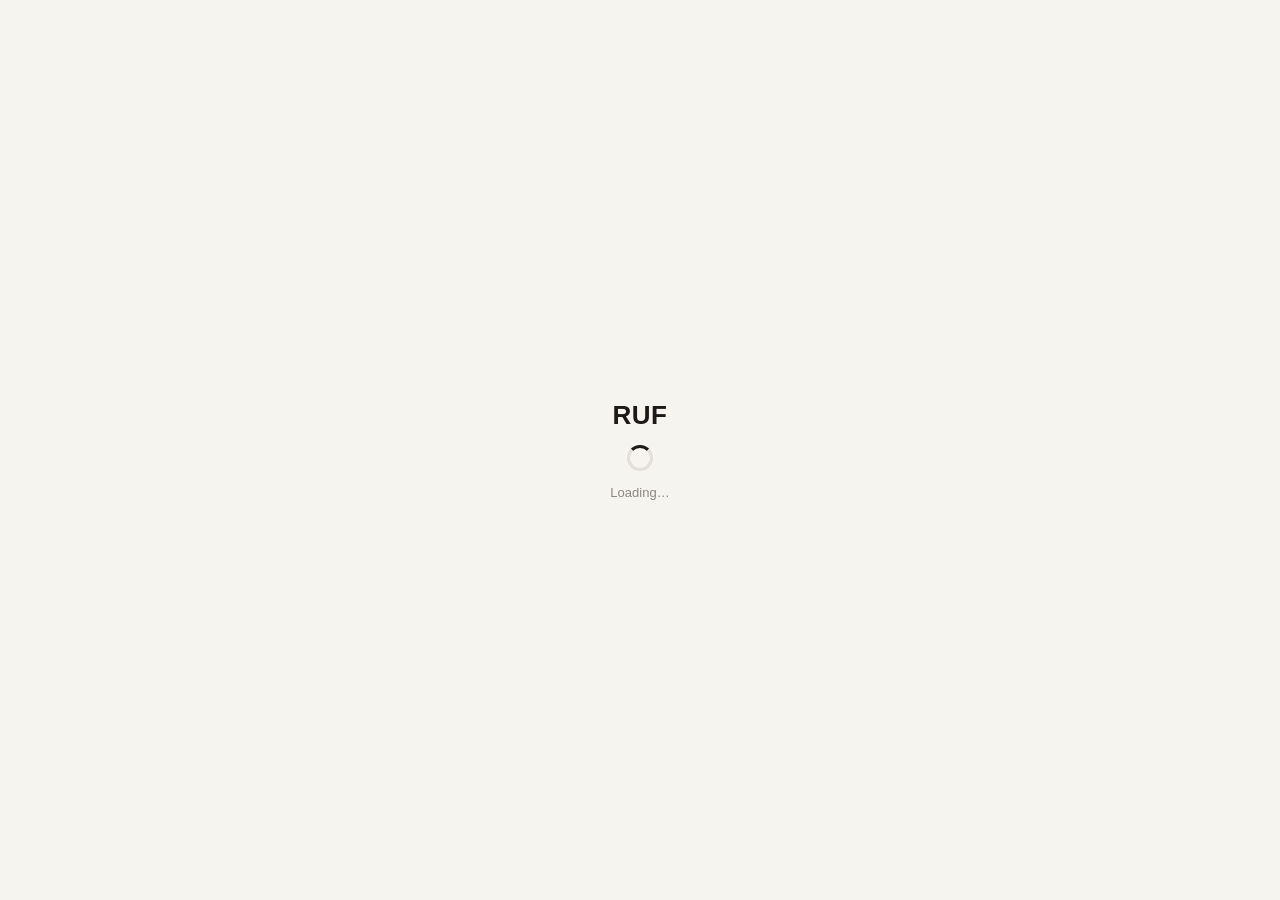
==== commit d607a5a9: "Add RUF logo as favicon + home-screen icon" ====
--- a/index.html
+++ b/index.html
@@ -4,6 +4,11 @@
 <meta charset="UTF-8">
 <meta name="viewport" content="width=device-width, initial-scale=1.0">
 <title>RUF — Project Workspace</title>
+<link rel="icon" href="favicon.ico" sizes="16x16 32x32 48x48">
+<link rel="icon" type="image/png" sizes="32x32" href="favicon-32.png">
+<link rel="icon" type="image/png" sizes="192x192" href="icon-192.png">
+<link rel="apple-touch-icon" sizes="180x180" href="apple-touch-icon.png">
+<meta name="theme-color" content="#F6F4EF">
 <link rel="stylesheet" href="css/app.css?v=2026.11.13">
 </head>
 <body>
--- a/css/app.css
+++ b/css/app.css
@@ -388,8 +388,9 @@
 
   .cal-header-row, .cal-row {
     display: grid;
-    grid-template-columns: repeat(7, 1fr);
-  }
+    grid-template-columns: repeat(7, minmax(0, 1fr));
+  }
+  .cal-cell { min-width: 0; }
 
   .cal-header-row div {
     padding: 14px 10px;
@@ -805,7 +806,7 @@
 
   /* ---------- Date picker ---------- */
   .date-wrap { position: relative; }
-  .date-wrap .date-input { cursor: pointer; padding-right: 36px; background: var(--surface); }
+  .date-wrap .date-input { cursor: pointer; width: 100%; height: 36px; border: 1px solid var(--border); border-radius: 8px; padding: 0 36px 0 12px; font-size: 13.5px; font-family: var(--font); color: var(--ink); background: var(--surface); }
   .date-ico {
     position: absolute; right: 12px; top: 50%;
     width: 16px; height: 16px;
@@ -1092,7 +1093,26 @@
   .list-sub { font-size: 12.5px; color: var(--faint); }
   .due-txt { color: var(--accent-progress); font-weight: 600; }
 
-  /* ---------- Daily digest ---------- */
+  /* ---------- splash / skeleton / version ---------- */
+.spinner { width: 26px; height: 26px; border-radius: 50%; border: 3px solid #E4E0D8; border-top-color: #1D1918; animation: spin 0.9s linear infinite; }
+@keyframes spin { to { transform: rotate(360deg); } }
+.skeleton { display: flex; flex-direction: column; gap: 12px; margin-top: 8px; }
+.sk-line, .sk-box { background: linear-gradient(90deg, #EEEBE4 25%, #F6F4EF 50%, #EEEBE4 75%); background-size: 200% 100%; animation: shimmer 1.2s ease-in-out infinite; border-radius: 8px; }
+.sk-line { height: 18px; } .sk-line.w40 { width: 40%; } .sk-line.w70 { width: 70%; }
+.sk-box { height: 110px; }
+@keyframes shimmer { 0% { background-position: 200% 0; } 100% { background-position: -200% 0; } }
+.app-version { font-size: 10.5px; color: var(--faint); margin-top: 8px; }
+.app-version a { color: var(--faint); text-decoration: none; }
+.app-version a:hover { color: var(--ink); text-decoration: underline; }
+@media (max-width: 768px) { .app-version { display: none; } }
+
+/* ---------- Google Calendar button ---------- */
+.gcal-btn { display: inline-flex; align-items: center; gap: 8px; }
+.gcal-btn .gdot { width: 8px; height: 8px; border-radius: 50%; background: var(--accent-done); }
+.gcal-btn .gdot.off { background: var(--border); }
+.gcal-btn.on { border-color: var(--accent-done); }
+
+/* ---------- Daily digest ---------- */
   .digest-card {
     background: var(--ink);
     color: #fff;
@@ -2106,7 +2126,7 @@
 .sched-card.production { border-top-color: var(--accent-progress); } .sched-card.install { border-top-color: var(--accent-done); }
 .sched-card .fld { margin-bottom: 10px; }
 
-.empty { border: 1px dashed var(--border); border-radius: 12px; padding: 34px 20px; text-align: center; color: var(--faint); font-size: 13px; background: #FBFAF7; }
+.empty:not(.cl-pill) { border: 1px dashed var(--border); border-radius: 12px; padding: 34px 20px; text-align: center; color: var(--faint); font-size: 13px; background: #FBFAF7; }
 .link { color: var(--accent-progress); cursor: pointer; font-weight: 600; }
 .link:hover { text-decoration: underline; }
 .danger-text { color: #9C3B3B; }
@@ -2121,8 +2141,8 @@
   body { background: #fff; }
 }
 
-
-/* PHONE LAYOUT (≤ 768px) — laptop/desktop above this is untouched
+/* =====================================================================
+   PHONE LAYOUT (≤ 768px) — laptop/desktop above this is untouched
    ===================================================================== */
 @media (max-width: 768px) {
   html, body { overflow-x: hidden; }
@@ -2202,12 +2222,14 @@
   .chip-row { overflow-x: auto; flex-wrap: nowrap; padding-bottom: 4px; -webkit-overflow-scrolling: touch; }
   .chip { white-space: nowrap; flex-shrink: 0; }
   .dir-head { display: none; }
-  .dir-row { grid-template-columns: 1fr auto; gap: 4px 10px; padding: 12px 14px; }
-  .dir-project { grid-column: 1; }
-  .dir-desc { grid-column: 1 / -1; font-size: 12.5px; }
+  .dir-row { grid-template-columns: 1fr auto; grid-template-areas: "proj stage" "desc desc" "who when"; gap: 4px 10px; padding: 12px 14px; align-items: start; }
+  .dir-project { grid-area: proj; }
+  .dir-row > div:nth-child(3) { grid-area: stage; }
+  .dir-desc { grid-area: desc; font-size: 12.5px; }
+  .dir-assignee { grid-area: who; }
   .dir-assignee::before { content: "Assigned to "; color: var(--faint); }
   .dir-assignee, .dir-updated { font-size: 11.5px; }
-  .dir-updated { text-align: right; }
+  .dir-updated { grid-area: when; text-align: right; }
 
   /* ---- project detail ---- */
   .detail-header { flex-direction: column; align-items: stretch; gap: 14px; }
@@ -2224,6 +2246,8 @@
   .cl-head { display: none; }
   .cl-row { grid-template-columns: 1fr; gap: 6px; padding: 12px 14px; }
   .cl-sec { font-size: 14px; }
+  .cl-table + div { flex-wrap: wrap; }
+  .cl-table + div .date-wrap { width: 100% !important; }
   .sched-grid { grid-template-columns: 1fr; gap: 10px; }
   .pg-toolbar { flex-direction: column; align-items: flex-start; gap: 6px; }
   .pg-left { width: 150px; }
@@ -2233,6 +2257,7 @@
   .np-layout, .q-layout, .cal-layout { grid-template-columns: 1fr; gap: 14px; }
   .np-side, .q-side { position: static; }
   .np-card { padding: 16px 16px 4px; }
+  .np-card .fld textarea { min-height: 84px; }
   .toggle-row { gap: 6px; }
   .tgl { padding: 7px 11px; font-size: 12.5px; }
   .add-row { flex-direction: column; }
@@ -2251,7 +2276,8 @@
   .g-label { padding: 10px 10px; }
   .g-name { font-size: 12.5px; }
   .g-sub { font-size: 11px; }
-  .g-bar span { font-size: 10.5px; }
+  .g-bar span { display: none; }
+  .g-bar { padding: 0; }
   .g-week { font-size: 10.5px; padding-left: 4px; }
   .g-month { font-size: 11px; padding-left: 6px; }
   .g-none { font-size: 11px; }
@@ -2260,7 +2286,11 @@
   .cal-header-row div { padding: 8px 2px; font-size: 10px; letter-spacing: 0; }
   .cal-cell { min-height: 62px; padding: 4px 3px; font-size: 12px; }
   .cal-today-num { width: 22px; height: 22px; font-size: 11.5px; }
-  .cal-dot-event { font-size: 9.5px; padding: 3px 4px; margin-top: 3px; border-radius: 4px; line-height: 1.2; overflow: hidden; text-overflow: ellipsis; white-space: nowrap; }
+  .cal-grid { overflow: hidden; }
+  .cal-cell { min-height: 56px; overflow: hidden; }
+  .cal-dot-event { font-size: 0; height: 7px; padding: 0; margin-top: 4px; border-left: none; border-radius: 4px; background: var(--accent-progress); }
+  .cal-dot-event.wait { background: var(--accent-wait); }
+  .cal-dot-event::before { content: none; }
   .cal-legend { flex-wrap: wrap; gap: 8px 14px; }
   .cal-sync { margin-left: 0; }
   .cal-nav { height: 32px; }
